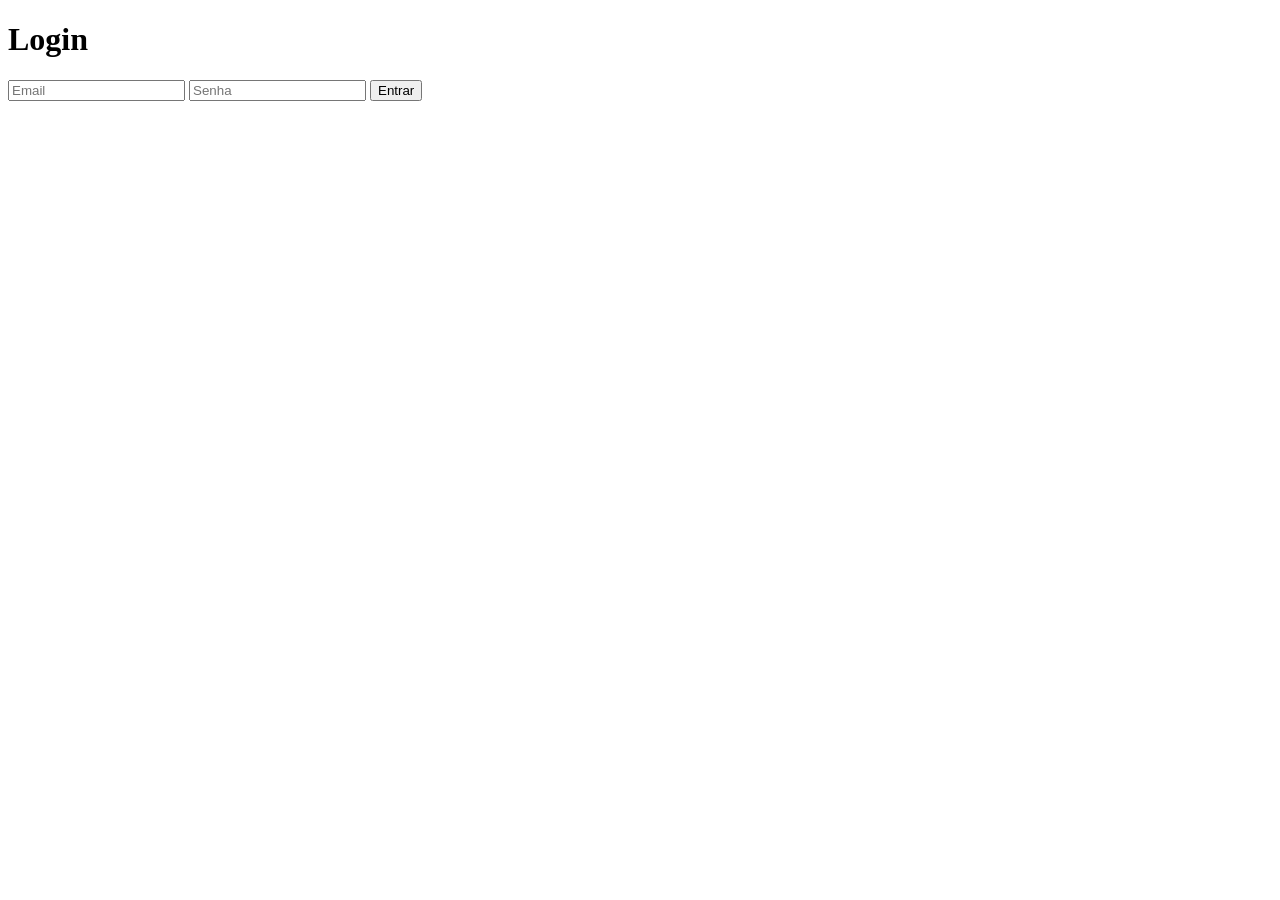
==== templates/login.html @ 3886834d "primeiro commit" ====
<!DOCTYPE html>
<html lang="pt-br">
<head>
    <meta charset="UTF-8">
    <meta name="viewport" content="width=device-width, initial-scale=1.0">
    <title>Login</title>

    <link rel="stylesheet" href="{{ url_for('static', filename='style.css') }}">
</head>
<body>

<div class="container">

    <form method="POST">

        <h1>Login</h1>

        <input type="email" name="email" placeholder="Email" required>

        <input type="password" name="senha" placeholder="Senha" required>

        <button type="submit">Entrar</button>

    </form>

</div>

</body>
</html>
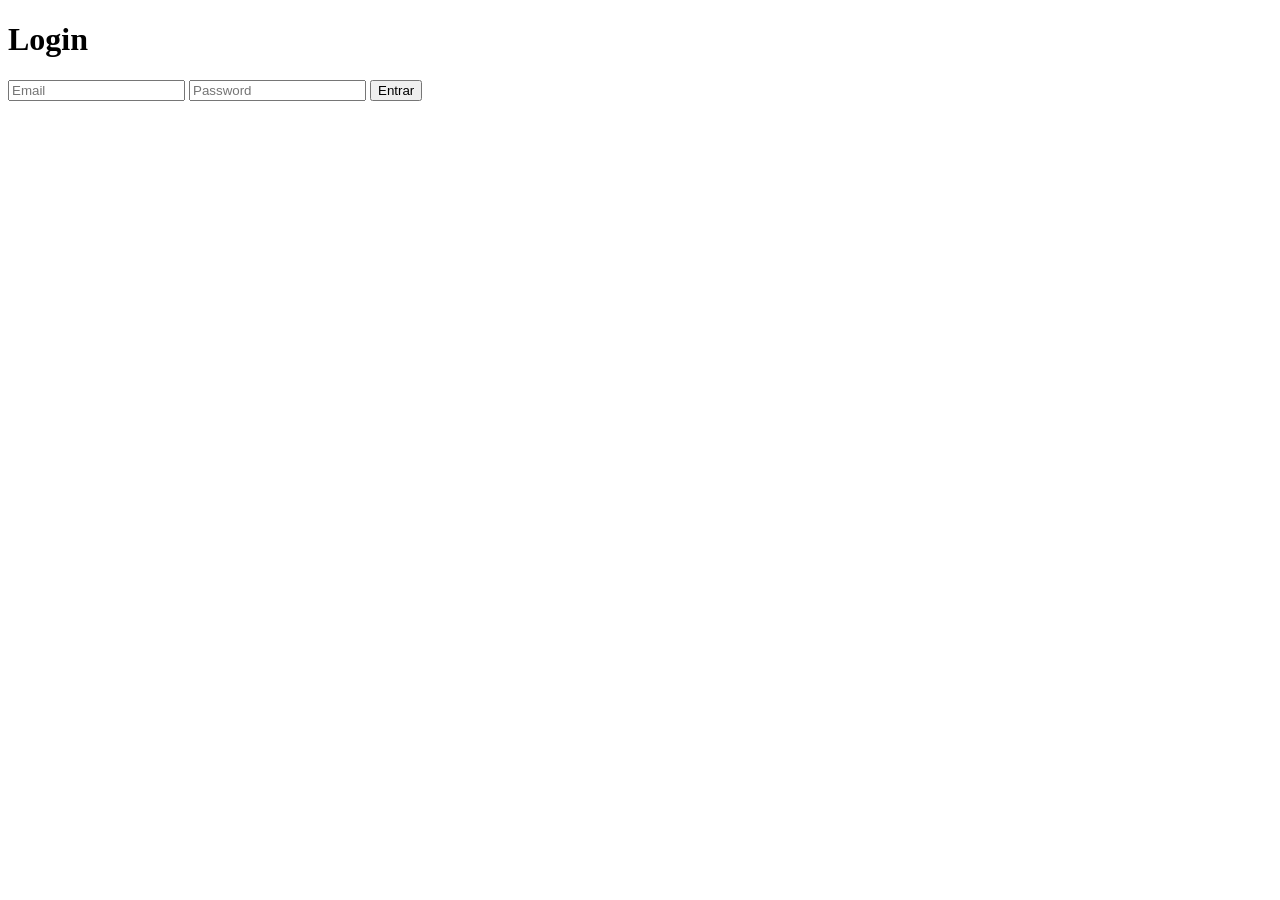
==== commit 0c3c260c: "Padroniza login e cadastro para password em ingles" ====
--- a/templates/login.html
+++ b/templates/login.html
@@ -17,7 +17,7 @@
 
         <input type="email" name="email" placeholder="Email" required>
 
-        <input type="password" name="senha" placeholder="Senha" required>
+        <input type="password" name="password" placeholder="Password" required>
 
         <button type="submit">Entrar</button>
 
